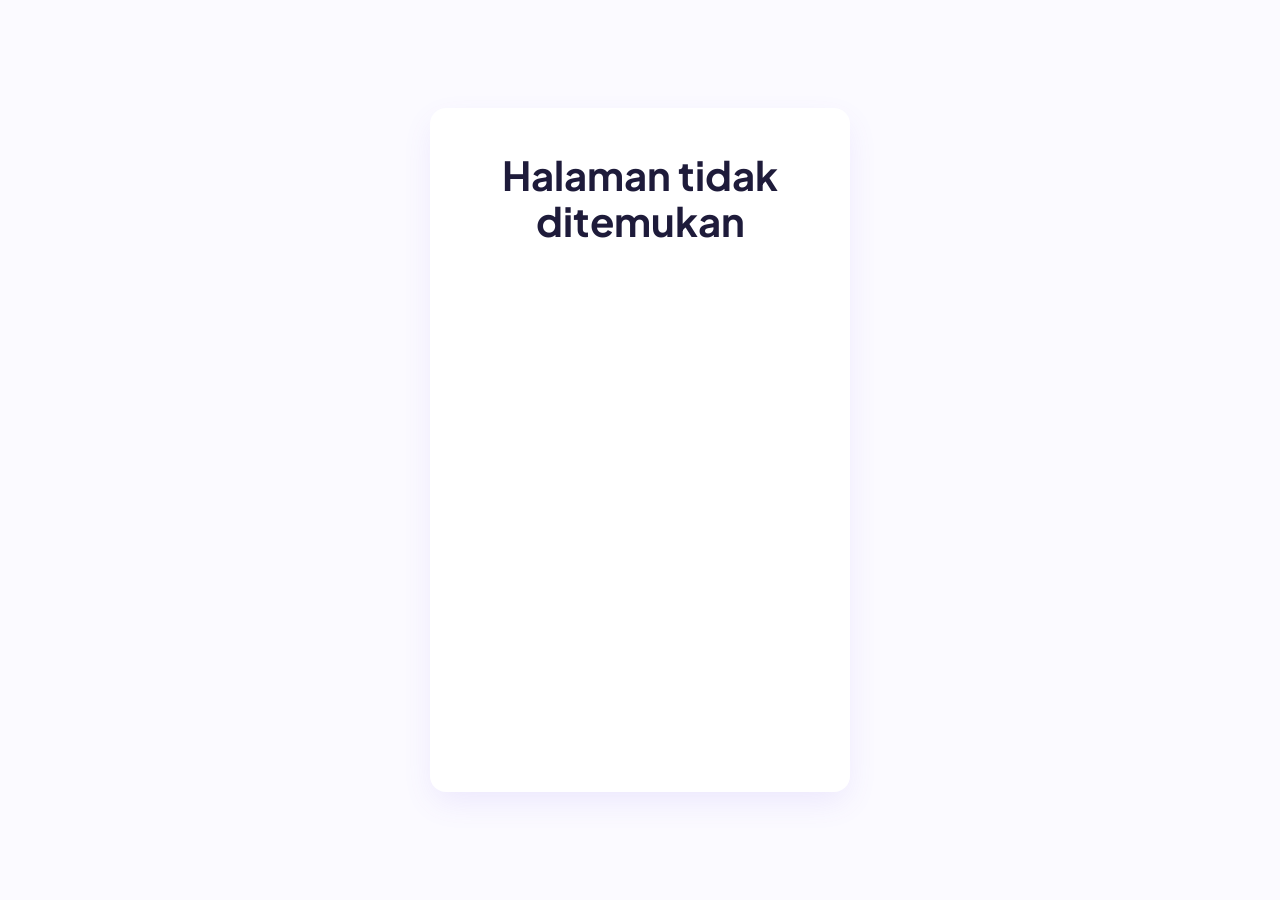
==== admin.html @ 7e3e44f3 "ZulfaSpace pertama" ====
<!DOCTYPE html><html lang="id"><head><meta charset="utf-8"><meta name="viewport" content="width=device-width,initial-scale=1"><meta name="robots" content="noindex,nofollow"><title>Admin ZulfaSpace</title>
<link href="https://fonts.googleapis.com/css2?family=Plus+Jakarta+Sans:wght@400;600;700;800&display=swap" rel="stylesheet"><link rel="stylesheet" href="css/style.css">
<style>body{background:#FBFAFF}#app{display:flex;min-height:100vh}aside{width:230px;background:var(--ink);padding:20px 12px;display:flex;flex-direction:column;gap:6px;position:sticky;top:0;height:100vh}aside b{color:#fff;font-size:20px;padding:0 10px 14px}aside button,aside a{background:none;border:0;color:#cfcbe8;text-align:left;padding:10px 14px;border-radius:12px;font:inherit;font-weight:600;cursor:pointer;text-decoration:none}aside button:hover,aside a:hover{background:#ffffff14}aside button.on{background:var(--p);color:#fff}
#main{flex:1;padding:28px;min-width:0}.box{max-width:420px;margin:12vh auto;background:#fff;padding:32px;border-radius:16px;text-align:center;box-shadow:0 12px 32px -4px rgba(124,92,240,.12)}#gb{display:flex;justify-content:center;margin:20px 0}
.kp{display:grid;grid-template-columns:repeat(4,1fr);gap:16px;margin:16px 0}.kp .card b{display:block;font-size:34px;color:var(--p);font-weight:800}.g2{display:grid;grid-template-columns:2fr 1fr;gap:16px}svg{width:100%}
.br{display:grid;grid-template-columns:110px 1fr 40px;gap:8px;align-items:center;font-size:14px;margin:8px 0}.br div{height:8px;background:var(--lav);border-radius:9px}.br i{display:block;height:100%;background:linear-gradient(90deg,var(--p),var(--b));border-radius:9px}
.tw{overflow-x:auto}table{width:100%;border-collapse:collapse;font-size:14px;background:#fff;border-radius:12px}th,td{padding:10px 12px;text-align:left;border-bottom:1px solid var(--bd);max-width:260px;overflow:hidden;text-overflow:ellipsis;white-space:nowrap}th{color:var(--ink);font-size:12px;letter-spacing:.05em}
.sm{padding:6px 14px!important;font-size:13px!important}.md{position:fixed;inset:0;background:#1E1B3A99;display:grid;place-items:center;z-index:100;padding:16px}.md form{background:#fff;border-radius:16px;padding:24px;width:min(560px,100%);max-height:90vh;overflow:auto}.f label{display:block;font-weight:600;color:var(--ink);font-size:14px;margin:10px 0}.f input:not([type=checkbox]),.f textarea,.f select{width:100%;margin-top:4px;padding:10px 14px;border:1.5px solid var(--bd);border-radius:12px;font:inherit}
#toast{position:fixed;top:16px;right:16px;background:var(--ink);color:#fff;padding:12px 20px;border-radius:12px;opacity:0;transition:.3s;z-index:200}#toast.show{opacity:1}#toast.er{background:#ba1a1a}
@media(max-width:800px){#app{flex-direction:column}aside{width:100%;height:auto;flex-direction:row;overflow-x:auto;position:static}aside b{display:none}.kp,.g2{grid-template-columns:1fr 1fr}.g2{grid-template-columns:1fr}}@media print{aside,.noprint,#toast{display:none!important}}</style></head>
<body><div id="app"></div><div id="toast"></div><script src="js/config.js"></script><script src="js/admin.js"></script></body></html>
---- css/style.css ----
:root{--card:#fff;--bg:#fff;--nav:rgba(255,255,255,.85);--p:#7C5CF0;--o:#FF7A29;--b:#3BA7F0;--ink:#1E1B3A;--mut:#5E5A72;--lav:#F4F1FF;--sky:#EAF6FF;--bd:#E5E0F8}
*{box-sizing:border-box}html{scroll-behavior:smooth}body{margin:0;font:16px/1.6 'Plus Jakarta Sans',sans-serif;color:var(--mut);background:var(--card);overflow-x:hidden}
h1,h2,h3{color:var(--ink);line-height:1.15;margin:.3em 0}h1{font-size:clamp(36px,6vw,56px);font-weight:800}h2{font-size:clamp(28px,4vw,40px)}
em{color:var(--p);font-style:normal}.hand{font-family:Caveat,cursive;font-size:26px;color:var(--o)}.y{color:#FDCB58}
.wrap{max-width:1200px;margin:auto;padding:0 20px}.grid2{display:grid;grid-template-columns:1fr 1fr;gap:32px;align-items:center}
.sec{padding:96px 0}.lav{background:var(--lav)}.sky{background:var(--sky)}.hero{padding:120px 0 40px}
.nav{position:fixed;top:12px;left:50%;transform:translateX(-50%);width:min(1200px,94%);z-index:50;display:flex;align-items:center;gap:20px;padding:10px 20px;border-radius:999px;background:var(--nav);backdrop-filter:blur(12px);box-shadow:0 12px 32px -4px rgba(124,92,240,.12)}
.nav nav{display:flex;gap:6px;margin:auto}.nav nav a{padding:8px 16px;border-radius:999px;color:var(--ink);text-decoration:none;font-weight:600;font-size:14px}.nav nav a:hover{background:var(--lav);color:var(--p)}
.logo{font-weight:800;font-size:20px;color:var(--ink);text-decoration:none;display:flex;align-items:center;gap:8px}.logo b{background:var(--p);color:#fff;border-radius:50%;width:34px;height:34px;display:grid;place-items:center}.logo span{color:var(--p)}.burger{display:none;background:none;border:0;font-size:24px;margin-left:auto}
.btn{display:inline-block;padding:12px 28px;border-radius:999px;font-weight:700;text-decoration:none;border:1.5px solid transparent;cursor:pointer;font:inherit;font-weight:700;transition:.25s cubic-bezier(.16,1,.3,1);position:relative;overflow:hidden}
.pri{background:var(--p);color:#fff}.pri:hover{background:#6848DC;transform:translateY(-2px);box-shadow:0 8px 24px -2px rgba(124,92,240,.45)}
.cta{background:var(--o);color:#fff;animation:glow 2.2s infinite}.cta:hover{background:#E8691A;transform:translateY(-2px) scale(1.04)}
.out{background:var(--card);color:var(--ink);border-color:var(--bd)}.out:hover{border-color:var(--p);color:var(--p);background:var(--lav)}
@keyframes glow{0%,100%{box-shadow:0 0 0 0 rgba(255,122,41,.5)}50%{box-shadow:0 0 22px 6px rgba(255,122,41,.45)}}
.shine::after{content:"";position:absolute;top:0;left:-80%;width:50%;height:100%;background:linear-gradient(100deg,transparent,rgba(255,255,255,.65),transparent);transform:skewX(-20deg);animation:sh 3s infinite}
@keyframes sh{0%{left:-80%}45%,100%{left:140%}}
.pri.shine{animation:glowp 2.4s infinite}@keyframes glowp{50%{box-shadow:0 0 22px 5px rgba(124,92,240,.4)}}
.pill,.ov{display:inline-block;font-size:12px;font-weight:700;letter-spacing:.06em;padding:6px 14px;border-radius:999px;background:#FFF2EA;color:var(--o)}.ov{background:var(--lav);color:var(--p)}
.lead{font-size:18px;max-width:560px}.row{display:flex;gap:12px;flex-wrap:wrap;margin:24px 0}.soc{display:flex;gap:12px}.soc a{width:44px;height:44px;border-radius:50%;background:var(--card);display:grid;place-items:center;text-decoration:none;box-shadow:0 4px 20px -2px rgba(124,92,240,.15);transition:.25s}.soc a:hover{transform:translateY(-4px) rotate(8deg)}
.frame{position:relative;width:min(440px,90%);aspect-ratio:3/4;margin:auto;border-radius:48% 48% 40% 40%/38% 38% 30% 30%;box-shadow:0 0 0 12px rgba(124,92,240,.12),0 0 0 28px rgba(59,167,240,.08)}
.slides{position:absolute;inset:0;border-radius:inherit;overflow:hidden}.slides img,.sl img{position:absolute;inset:0;width:100%;height:100%;object-fit:cover;opacity:0;transition:opacity 1s}.slides img.on,.sl img.on{opacity:1}
.fl{position:absolute;background:var(--card);border-radius:16px;padding:8px 14px;font-weight:700;font-size:13px;color:var(--ink);box-shadow:0 20px 40px -6px rgba(124,92,240,.18);animation:fl 5s ease-in-out infinite}
.f1{top:4%;left:-14%}.f2{top:16%;right:-12%;animation-delay:-1s}.f3{bottom:20%;left:-16%;animation-delay:-2s}@keyframes fl{50%{transform:translateY(-10px)}}
.badge{position:absolute;bottom:-18px;left:50%;transform:translateX(-50%);background:var(--o);color:#fff;border-radius:999px;padding:10px 22px;font-weight:700;white-space:nowrap;overflow:hidden}
.chips{display:flex;gap:10px;overflow:hidden;margin-top:70px;padding:14px;background:var(--card);border-radius:999px;white-space:nowrap}.chips div{display:flex;gap:10px;animation:mq 25s linear infinite}.chips span{padding:6px 16px;border-radius:999px;background:var(--lav);color:var(--p);font-weight:600;font-size:14px}.chips span:nth-child(3n){background:var(--sky);color:var(--b)}.chips span:nth-child(3n+1){background:#FFF2EA;color:var(--o)}@keyframes mq{to{transform:translateX(-50%)}}
.stats{display:grid;grid-template-columns:repeat(3,1fr);gap:20px;margin:32px 0}.card{background:var(--card);border:1px solid rgba(124,92,240,.08);border-radius:16px;padding:24px;box-shadow:0 4px 20px -2px rgba(124,92,240,.06);transition:.25s cubic-bezier(.16,1,.3,1)}
.card:hover{transform:translateY(-4px);box-shadow:0 12px 32px -4px rgba(124,92,240,.18)}.stat b{display:block;font-size:40px;font-weight:800;color:var(--p)}
.cols3{display:grid;grid-template-columns:repeat(3,1fr);gap:20px}.cols3 h3{margin:0 0 12px}.cols3 .card{margin-bottom:14px}.cols3 small{color:var(--p);font-weight:700}.bar{height:8px;border-radius:9px;background:var(--lav);margin-top:8px}.bar i{display:block;height:100%;border-radius:9px;background:linear-gradient(90deg,var(--p),var(--b))}
.tabs{display:flex;gap:10px;overflow-x:auto;margin:20px 0;padding-bottom:4px}.tabs button{flex:none;height:40px;padding:0 20px;border-radius:999px;border:1px solid var(--bd);background:var(--card);color:var(--mut);font:inherit;font-weight:600;cursor:pointer;transition:.2s}.tabs button:hover{border-color:var(--p);color:var(--p)}.tabs button.on{background:var(--p);color:#fff;box-shadow:0 0 16px rgba(124,92,240,.45)}.tabs.sm button{height:34px;font-size:14px}
.cards{display:grid;grid-template-columns:repeat(3,1fr);gap:24px}.pc{padding:0;overflow:hidden;position:relative}.pc:hover::before{opacity:1}.pc::before{content:"";position:absolute;inset:0;border-radius:16px;padding:2px;background:linear-gradient(120deg,var(--p),var(--o),var(--b),var(--p));background-size:300%;animation:bd 3s linear infinite;-webkit-mask:linear-gradient(#000 0 0) content-box,linear-gradient(#000 0 0);-webkit-mask-composite:xor;mask-composite:exclude;opacity:0;transition:.3s;pointer-events:none}@keyframes bd{to{background-position:300% 0}}
.sl{position:relative;aspect-ratio:16/10;overflow:hidden}.pc:hover .sl img.on{transform:scale(1.05)}.sl img{transition:opacity 1s,transform .5s}.dots{position:absolute;bottom:8px;left:0;right:0;display:flex;justify-content:center;gap:5px}.dots i{width:7px;height:7px;border-radius:50%;background:#fff8}.dots i.on{background:#fff;width:18px;border-radius:9px}
.pb{padding:20px}.pb h3{font-size:18px}.pb p{font-size:14px;margin:6px 0 16px}.pb .btn{padding:10px 20px;font-size:14px}.tag{font-size:11px;font-weight:700;letter-spacing:.06em;padding:4px 10px;border-radius:999px;background:var(--lav);color:var(--p)}
.form{display:grid;gap:14px}.form label{font-weight:600;color:var(--ink);font-size:14px}.form input,.form textarea{background:var(--card);color:var(--ink);width:100%;margin-top:4px;padding:14px 18px;border:1.5px solid var(--bd);border-radius:12px;font:inherit}.form input:focus,.form textarea:focus{outline:3px solid rgba(124,92,240,.15);border-color:var(--p)}.hp{position:absolute!important;left:-9999px}.fs{margin:0;font-weight:600}
footer{background:#1E1B3A;color:#b9b5d0;padding:60px 0 30px}footer b{color:#fff;font-size:22px}
.wa{position:fixed;right:20px;bottom:20px;z-index:60;display:flex;align-items:center;gap:8px;background:#25D366;color:#fff;border-radius:999px;padding:14px 18px;font-size:24px;text-decoration:none;font-weight:700;animation:wap 2s infinite;transition:.25s}.wa span{font-size:14px;max-width:0;overflow:hidden;white-space:nowrap;transition:.3s}.wa:hover span{max-width:140px}.wa:hover{transform:scale(1.08)}@keyframes wap{0%{box-shadow:0 0 0 0 rgba(37,211,102,.6)}100%{box-shadow:0 0 0 22px rgba(37,211,102,0)}}
#fx{position:fixed;inset:0;pointer-events:none;z-index:9998}#cur{position:fixed;left:0;top:0;width:22px;height:22px;pointer-events:none;z-index:9999;display:none;font:700 26px/22px monospace;color:var(--p);text-align:center;text-shadow:0 0 10px var(--p),0 0 20px var(--o);margin:-11px 0 0 -11px}#cur::before{content:"+"}
@media(hover:hover) and (pointer:fine){body.fx,body.fx *{cursor:none!important}body.fx #cur{display:block}}
.rv{opacity:0;transform:translateY(24px);transition:.8s cubic-bezier(.16,1,.3,1)}.rv.in{opacity:1;transform:none}
@media(max-width:900px){.grid2,.cols3,.cards,.stats{grid-template-columns:1fr}.burger{display:block}.nav nav,.nav .cta{display:none}body.menu .nav{flex-wrap:wrap;border-radius:24px}body.menu .nav nav{display:flex;flex-direction:column;width:100%}.sec{padding:48px 0}.fl{display:none}.hero{padding-top:100px}}
@media(prefers-reduced-motion:reduce){*{animation:none!important;transition:none!important}.rv{opacity:1;transform:none}}
[data-theme=dark]{--ink:#F3F0FF;--mut:#B8B3D1;--lav:#241F45;--sky:#14283A;--bd:#3A3566;--card:#1D1A3A;--bg:#14122B;--nav:rgba(29,26,58,.85);color-scheme:dark}
.theme{background:none;border:0;font-size:20px;cursor:pointer;padding:6px 10px;border-radius:50%;transition:.25s}.theme:hover{background:var(--lav);transform:rotate(20deg)}
[data-theme=dark] .pill{background:#3a2a22}[data-theme=dark] .chips span{filter:brightness(.95)}
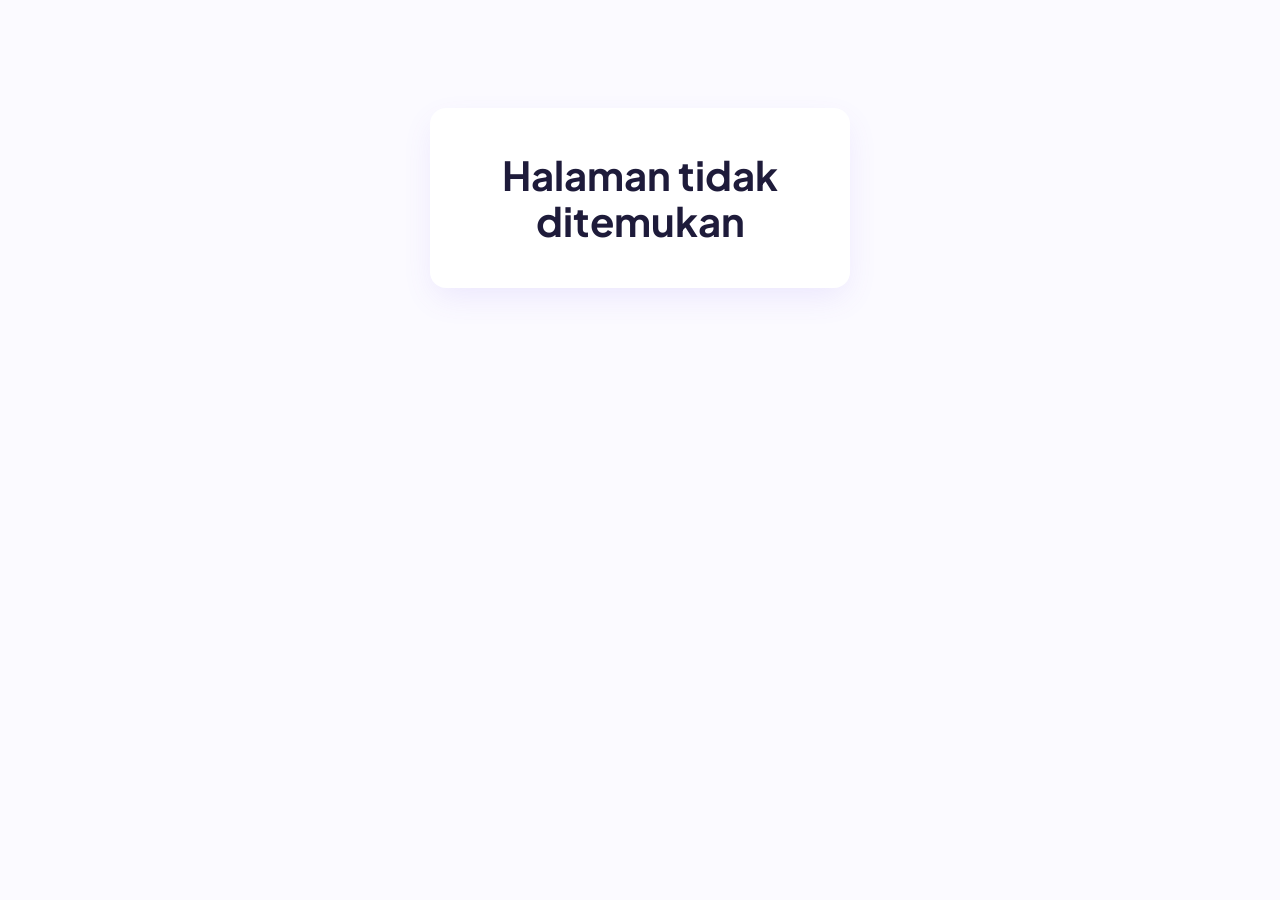
==== commit cb7afde7: "update admin" ====
--- a/admin.html
+++ b/admin.html
@@ -1,7 +1,7 @@
 <!DOCTYPE html><html lang="id"><head><meta charset="utf-8"><meta name="viewport" content="width=device-width,initial-scale=1"><meta name="robots" content="noindex,nofollow"><title>Admin ZulfaSpace</title>
 <link href="https://fonts.googleapis.com/css2?family=Plus+Jakarta+Sans:wght@400;600;700;800&display=swap" rel="stylesheet"><link rel="stylesheet" href="css/style.css">
 <style>body{background:#FBFAFF}#app{display:flex;min-height:100vh}aside{width:230px;background:var(--ink);padding:20px 12px;display:flex;flex-direction:column;gap:6px;position:sticky;top:0;height:100vh}aside b{color:#fff;font-size:20px;padding:0 10px 14px}aside button,aside a{background:none;border:0;color:#cfcbe8;text-align:left;padding:10px 14px;border-radius:12px;font:inherit;font-weight:600;cursor:pointer;text-decoration:none}aside button:hover,aside a:hover{background:#ffffff14}aside button.on{background:var(--p);color:#fff}
-#main{flex:1;padding:28px;min-width:0}.box{max-width:420px;margin:12vh auto;background:#fff;padding:32px;border-radius:16px;text-align:center;box-shadow:0 12px 32px -4px rgba(124,92,240,.12)}#gb{display:flex;justify-content:center;margin:20px 0}
+#main{flex:1;padding:28px;min-width:0}.box{align-self:flex-start;width:min(420px,92%);max-width:420px;margin:12vh auto;background:#fff;padding:32px;border-radius:16px;text-align:center;box-shadow:0 12px 32px -4px rgba(124,92,240,.12)}#gb{display:flex;justify-content:center;margin:20px 0}
 .kp{display:grid;grid-template-columns:repeat(4,1fr);gap:16px;margin:16px 0}.kp .card b{display:block;font-size:34px;color:var(--p);font-weight:800}.g2{display:grid;grid-template-columns:2fr 1fr;gap:16px}svg{width:100%}
 .br{display:grid;grid-template-columns:110px 1fr 40px;gap:8px;align-items:center;font-size:14px;margin:8px 0}.br div{height:8px;background:var(--lav);border-radius:9px}.br i{display:block;height:100%;background:linear-gradient(90deg,var(--p),var(--b));border-radius:9px}
 .tw{overflow-x:auto}table{width:100%;border-collapse:collapse;font-size:14px;background:#fff;border-radius:12px}th,td{padding:10px 12px;text-align:left;border-bottom:1px solid var(--bd);max-width:260px;overflow:hidden;text-overflow:ellipsis;white-space:nowrap}th{color:var(--ink);font-size:12px;letter-spacing:.05em}
--- a/css/style.css
+++ b/css/style.css
@@ -41,3 +41,15 @@
 [data-theme=dark]{--ink:#F3F0FF;--mut:#B8B3D1;--lav:#241F45;--sky:#14283A;--bd:#3A3566;--card:#1D1A3A;--bg:#14122B;--nav:rgba(29,26,58,.85);color-scheme:dark}
 .theme{background:none;border:0;font-size:20px;cursor:pointer;padding:6px 10px;border-radius:50%;transition:.25s}.theme:hover{background:var(--lav);transform:rotate(20deg)}
 [data-theme=dark] .pill{background:#3a2a22}[data-theme=dark] .chips span{filter:brightness(.95)}
+
+.sech{text-align:center;max-width:720px;margin:0 auto 36px}.sech p{margin:0}.stats{max-width:900px;margin:0 auto 56px}.stat{text-align:center}
+.tgrid{display:grid;grid-template-columns:1fr 1fr;gap:40px;align-items:start}
+.th{display:flex;align-items:center;gap:12px;margin-bottom:20px}.th h3{margin:0;font-size:22px}.th small{margin-left:auto;font-weight:700;background:var(--card);padding:4px 12px;border-radius:999px}
+.ic{width:42px;height:42px;border-radius:12px;display:grid;place-items:center;font-size:20px}.ic.p{background:var(--lav)}.ic.o{background:#FFF2EA}.ic.b{background:var(--card)}
+.tl{position:relative;padding-left:30px}.tl::before{content:"";position:absolute;left:7px;top:10px;bottom:10px;width:2px;background:linear-gradient(var(--p),var(--b) 70%,transparent)}.tl.o::before{background:linear-gradient(var(--o),var(--p) 70%,transparent)}
+.ti{position:relative;margin-bottom:16px}.dot{position:absolute;left:-30px;top:22px;width:16px;height:16px;border-radius:50%;background:var(--card);border:4px solid var(--p);box-shadow:0 0 0 4px var(--lav);transition:.25s}.tl.o .dot{border-color:var(--o);box-shadow:0 0 0 4px #FFF2EA}.ti:hover .dot{transform:scale(1.25)}
+.ti .card{padding:18px 20px}.per{display:inline-block;font-size:12px;font-weight:700;letter-spacing:.04em;color:var(--p);background:var(--lav);padding:3px 12px;border-radius:999px}.tl.o .per{color:var(--o);background:#FFF2EA}
+.ti h4,.sk h4{margin:8px 0 2px;color:var(--ink);font-size:17px;line-height:1.3}.ins{margin:0;font-weight:600;font-size:14px}.ds{margin:6px 0 0;font-size:14px;line-height:1.55}
+.skills{display:grid;grid-template-columns:repeat(4,1fr);gap:16px}.sk{text-align:center}.ring{--v:80;width:92px;height:92px;border-radius:50%;margin:0 auto 12px;display:grid;place-items:center;background:conic-gradient(var(--p) calc(var(--v)*1%),var(--lav) 0)}.ring b{width:70px;height:70px;border-radius:50%;background:var(--card);display:grid;place-items:center;color:var(--ink);font-size:18px}
+.logo i{font-style:normal}.frame,.slides{border-radius:200px 200px 36px 36px}.slides img{transform:scale(1.35);transform-origin:50% 66%}
+@media(max-width:900px){.tgrid{grid-template-columns:1fr}.skills{grid-template-columns:1fr 1fr}}
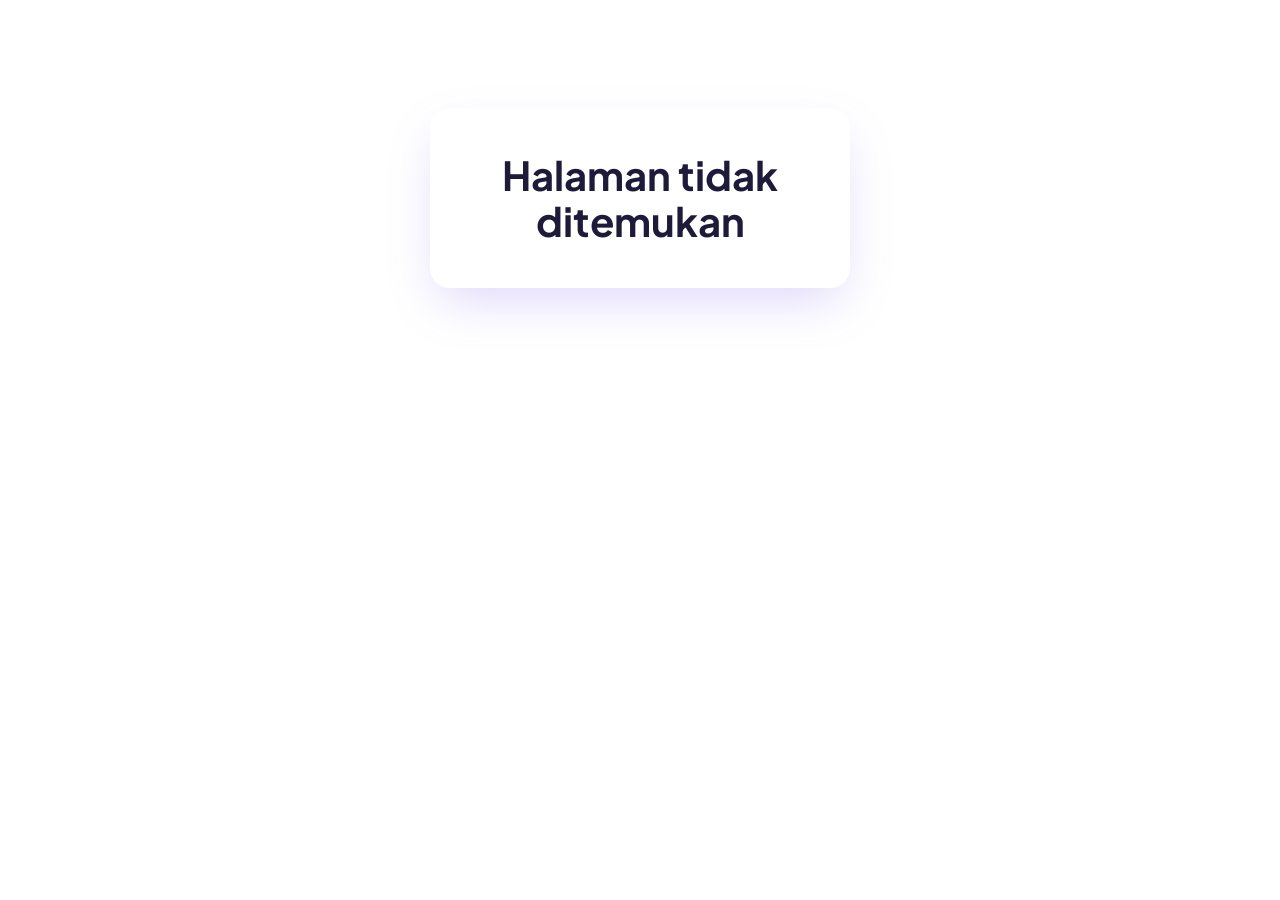
==== commit 19763b45: "update" ====
--- a/admin.html
+++ b/admin.html
@@ -1,11 +1,18 @@
-<!DOCTYPE html><html lang="id"><head><meta charset="utf-8"><meta name="viewport" content="width=device-width,initial-scale=1"><meta name="robots" content="noindex,nofollow"><title>Admin ZulfaSpace</title>
+<!DOCTYPE html><html lang="id"><head><meta charset="utf-8"><meta name="viewport" content="width=device-width,initial-scale=1"><meta name="robots" content="noindex,nofollow"><script>try{document.documentElement.dataset.theme=localStorage.getItem("zs_th")||"light"}catch(e){}</script><title>Admin ZulfaSpace</title>
 <link href="https://fonts.googleapis.com/css2?family=Plus+Jakarta+Sans:wght@400;600;700;800&display=swap" rel="stylesheet"><link rel="stylesheet" href="css/style.css">
-<style>body{background:#FBFAFF}#app{display:flex;min-height:100vh}aside{width:230px;background:var(--ink);padding:20px 12px;display:flex;flex-direction:column;gap:6px;position:sticky;top:0;height:100vh}aside b{color:#fff;font-size:20px;padding:0 10px 14px}aside button,aside a{background:none;border:0;color:#cfcbe8;text-align:left;padding:10px 14px;border-radius:12px;font:inherit;font-weight:600;cursor:pointer;text-decoration:none}aside button:hover,aside a:hover{background:#ffffff14}aside button.on{background:var(--p);color:#fff}
-#main{flex:1;padding:28px;min-width:0}.box{align-self:flex-start;width:min(420px,92%);max-width:420px;margin:12vh auto;background:#fff;padding:32px;border-radius:16px;text-align:center;box-shadow:0 12px 32px -4px rgba(124,92,240,.12)}#gb{display:flex;justify-content:center;margin:20px 0}
-.kp{display:grid;grid-template-columns:repeat(4,1fr);gap:16px;margin:16px 0}.kp .card b{display:block;font-size:34px;color:var(--p);font-weight:800}.g2{display:grid;grid-template-columns:2fr 1fr;gap:16px}svg{width:100%}
-.br{display:grid;grid-template-columns:110px 1fr 40px;gap:8px;align-items:center;font-size:14px;margin:8px 0}.br div{height:8px;background:var(--lav);border-radius:9px}.br i{display:block;height:100%;background:linear-gradient(90deg,var(--p),var(--b));border-radius:9px}
-.tw{overflow-x:auto}table{width:100%;border-collapse:collapse;font-size:14px;background:#fff;border-radius:12px}th,td{padding:10px 12px;text-align:left;border-bottom:1px solid var(--bd);max-width:260px;overflow:hidden;text-overflow:ellipsis;white-space:nowrap}th{color:var(--ink);font-size:12px;letter-spacing:.05em}
-.sm{padding:6px 14px!important;font-size:13px!important}.md{position:fixed;inset:0;background:#1E1B3A99;display:grid;place-items:center;z-index:100;padding:16px}.md form{background:#fff;border-radius:16px;padding:24px;width:min(560px,100%);max-height:90vh;overflow:auto}.f label{display:block;font-weight:600;color:var(--ink);font-size:14px;margin:10px 0}.f input:not([type=checkbox]),.f textarea,.f select{width:100%;margin-top:4px;padding:10px 14px;border:1.5px solid var(--bd);border-radius:12px;font:inherit}
-#toast{position:fixed;top:16px;right:16px;background:var(--ink);color:#fff;padding:12px 20px;border-radius:12px;opacity:0;transition:.3s;z-index:200}#toast.show{opacity:1}#toast.er{background:#ba1a1a}
-@media(max-width:800px){#app{flex-direction:column}aside{width:100%;height:auto;flex-direction:row;overflow-x:auto;position:static}aside b{display:none}.kp,.g2{grid-template-columns:1fr 1fr}.g2{grid-template-columns:1fr}}@media print{aside,.noprint,#toast{display:none!important}}</style></head>
+<style>body{background:var(--bg)}#app{display:flex;min-height:100vh}
+aside{width:244px;background:linear-gradient(180deg,#1E1B3A,#2b2470 70%,#3a2f8f);padding:22px 14px;display:flex;flex-direction:column;gap:4px;position:sticky;top:0;height:100vh;overflow:auto}aside b{color:#fff;font-size:20px;padding:0 12px 18px}
+aside button,aside a{background:none;border:0;color:#cfcbe8;text-align:left;padding:11px 14px;border-radius:14px;font:inherit;font-weight:600;cursor:pointer;text-decoration:none;transition:.25s}aside button:hover,aside a:hover{background:#ffffff18;color:#fff;transform:translateX(4px)}aside button.on{background:linear-gradient(100deg,var(--p),#9b7dff);color:#fff;box-shadow:0 8px 22px -6px rgba(124,92,240,.8)}aside #thm{margin-top:auto}
+#main{flex:1;padding:32px;min-width:0;max-width:1300px}#main>*{animation:up .5s both}#main>*:nth-child(2){animation-delay:.07s}#main>*:nth-child(3){animation-delay:.14s}#main>*:nth-child(4){animation-delay:.21s}@keyframes up{from{opacity:0;transform:translateY(14px)}}
+#main h2{font-size:30px;margin:0 0 6px;background:linear-gradient(100deg,var(--ink),var(--p));-webkit-background-clip:text;background-clip:text;color:transparent}
+.box{align-self:flex-start;width:min(420px,92%);margin:12vh auto;background:var(--card);padding:32px;border-radius:20px;text-align:center;box-shadow:0 20px 50px -10px rgba(124,92,240,.25)}#gb{display:flex;justify-content:center;margin:20px 0}
+.kp{display:grid;grid-template-columns:repeat(4,1fr);gap:16px;margin:18px 0}.kp .card{position:relative;overflow:hidden}.kp .card::after{content:"";position:absolute;inset:0 0 auto;height:4px;background:linear-gradient(90deg,var(--p),var(--b),var(--o))}.kp .card b{display:block;font-size:36px;font-weight:800;background:linear-gradient(100deg,var(--p),var(--b));-webkit-background-clip:text;background-clip:text;color:transparent}
+.g2{display:grid;grid-template-columns:2fr 1fr;gap:16px}svg{width:100%}.br{display:grid;grid-template-columns:110px 1fr 40px;gap:8px;align-items:center;font-size:14px;margin:8px 0}.br div{height:8px;background:var(--lav);border-radius:9px}.br i{display:block;height:100%;background:linear-gradient(90deg,var(--p),var(--b));border-radius:9px}
+.tw{overflow-x:auto;border-radius:16px}table{width:100%;border-collapse:collapse;font-size:14px;background:var(--card)}th,td{padding:12px 14px;text-align:left;border-bottom:1px solid var(--bd);max-width:260px;overflow:hidden;text-overflow:ellipsis;white-space:nowrap}th{color:var(--ink);font-size:12px;letter-spacing:.05em}tr:hover td{background:var(--lav)}
+.sm{padding:6px 14px!important;font-size:13px!important}.md{position:fixed;inset:0;background:#1E1B3A99;backdrop-filter:blur(4px);display:grid;place-items:center;z-index:100;padding:16px}.md form{background:var(--card);border-radius:20px;padding:26px;width:min(580px,100%);max-height:90vh;overflow:auto;animation:up .3s both}
+.f label{display:block;font-weight:600;color:var(--ink);font-size:14px;margin:10px 0}.f input:not([type=checkbox]),.f textarea,.f select{width:100%;margin-top:4px;padding:10px 14px;border:1.5px solid var(--bd);border-radius:12px;font:inherit;background:var(--card);color:var(--ink)}
+.dz{border:2px dashed var(--p);border-radius:20px;padding:34px;text-align:center;background:var(--card);cursor:pointer;margin:0 0 16px;transition:.25s;display:grid;gap:6px}.dz b{color:var(--ink);font-size:18px}.dz:hover,.dz.ov{background:var(--lav);transform:scale(1.01);box-shadow:0 0 0 6px rgba(124,92,240,.12)}
+.up{display:grid;grid-template-columns:1fr 160px 40px;gap:12px;align-items:center;background:var(--card);border:1px solid var(--bd);border-radius:12px;padding:10px 14px;margin-bottom:8px;font-size:14px}.up span{overflow:hidden;text-overflow:ellipsis;white-space:nowrap;color:var(--ink)}.pg{height:8px;border-radius:9px;background:var(--lav);overflow:hidden}.pg i{display:block;height:100%;width:0;background:linear-gradient(90deg,var(--p),var(--o));transition:width .2s}.up.er{border-color:#ba1a1a}
+#toast{position:fixed;top:16px;right:16px;background:#1E1B3A;color:#fff;padding:12px 20px;border-radius:12px;opacity:0;transform:translateY(-10px);transition:.3s;z-index:200}#toast.show{opacity:1;transform:none}#toast.er{background:#ba1a1a}
+@media(max-width:800px){#app{flex-direction:column}aside{width:100%;height:auto;flex-direction:row;overflow-x:auto;position:static}aside b{display:none}aside #thm{margin-top:0}.kp{grid-template-columns:1fr 1fr}.g2{grid-template-columns:1fr}#main{padding:18px}}@media print{aside,.noprint,#toast{display:none!important}}</style></head>
 <body><div id="app"></div><div id="toast"></div><script src="js/config.js"></script><script src="js/admin.js"></script></body></html>
--- a/css/style.css
+++ b/css/style.css
@@ -53,3 +53,15 @@
 .skills{display:grid;grid-template-columns:repeat(4,1fr);gap:16px}.sk{text-align:center}.ring{--v:80;width:92px;height:92px;border-radius:50%;margin:0 auto 12px;display:grid;place-items:center;background:conic-gradient(var(--p) calc(var(--v)*1%),var(--lav) 0)}.ring b{width:70px;height:70px;border-radius:50%;background:var(--card);display:grid;place-items:center;color:var(--ink);font-size:18px}
 .logo i{font-style:normal}.frame,.slides{border-radius:200px 200px 36px 36px}.slides img{transform:scale(1.35);transform-origin:50% 66%}
 @media(max-width:900px){.tgrid{grid-template-columns:1fr}.skills{grid-template-columns:1fr 1fr}}
+
+#sp{position:fixed;top:0;left:0;height:3px;width:0;background:linear-gradient(90deg,var(--p),var(--b),var(--o));z-index:10000}
+.hero{position:relative;overflow:hidden}.hero .wrap{position:relative;z-index:1}
+.mesh i{position:absolute;border-radius:50%;filter:blur(70px);opacity:.55;animation:drift 14s ease-in-out infinite alternate}.mesh i:nth-child(1){width:420px;height:420px;background:#cbbeff;top:-80px;left:-60px}.mesh i:nth-child(2){width:360px;height:360px;background:#9fd6ff;right:-40px;top:120px;animation-delay:-5s}.mesh i:nth-child(3){width:300px;height:300px;background:#ffcfb0;left:35%;bottom:-120px;animation-delay:-9s}
+@keyframes drift{to{transform:translate(60px,40px) scale(1.15)}}
+h1 em{background:linear-gradient(100deg,var(--p),var(--b),var(--o),var(--p));background-size:300% 100%;-webkit-background-clip:text;background-clip:text;color:transparent;animation:gt 6s linear infinite}@keyframes gt{to{background-position:300% 0}}
+.roles{font-size:20px;font-weight:700;color:var(--ink);min-height:32px;margin:6px 0 12px}.caret{display:inline-block;width:2px;height:1.1em;background:var(--o);margin-left:3px;vertical-align:-3px;animation:bl 1s steps(1) infinite}@keyframes bl{50%{opacity:0}}
+.nav.sc{padding:6px 18px;box-shadow:0 14px 36px -6px rgba(124,92,240,.28)}.nav nav a.on{background:var(--lav);color:var(--p)}
+.pc:hover,.sk:hover,.stat:hover{transform:perspective(900px) translateY(-6px) rotateX(var(--rx,0deg)) rotateY(var(--ry,0deg))}
+.mcards{grid-template-columns:repeat(2,1fr)}.mc{display:grid;grid-template-columns:64px 1fr auto;gap:16px;align-items:center}.fi{width:64px;height:64px;border-radius:16px;display:grid;place-items:center;font-weight:800;color:#fff;font-size:14px;background:var(--c,#7C5CF0);box-shadow:0 8px 20px -6px var(--c,#7C5CF0)}.mc h3{font-size:17px;margin:4px 0}.mc p{margin:0 0 4px;font-size:14px}.mc small{font-size:12px}.mc .btn{padding:10px 20px;font-size:14px}
+@media(max-width:900px){.mcards{grid-template-columns:1fr}.mc{grid-template-columns:52px 1fr}.mc .btn{grid-column:1/-1;text-align:center}.fi{width:52px;height:52px}}
+section[id]{scroll-margin-top:90px}
